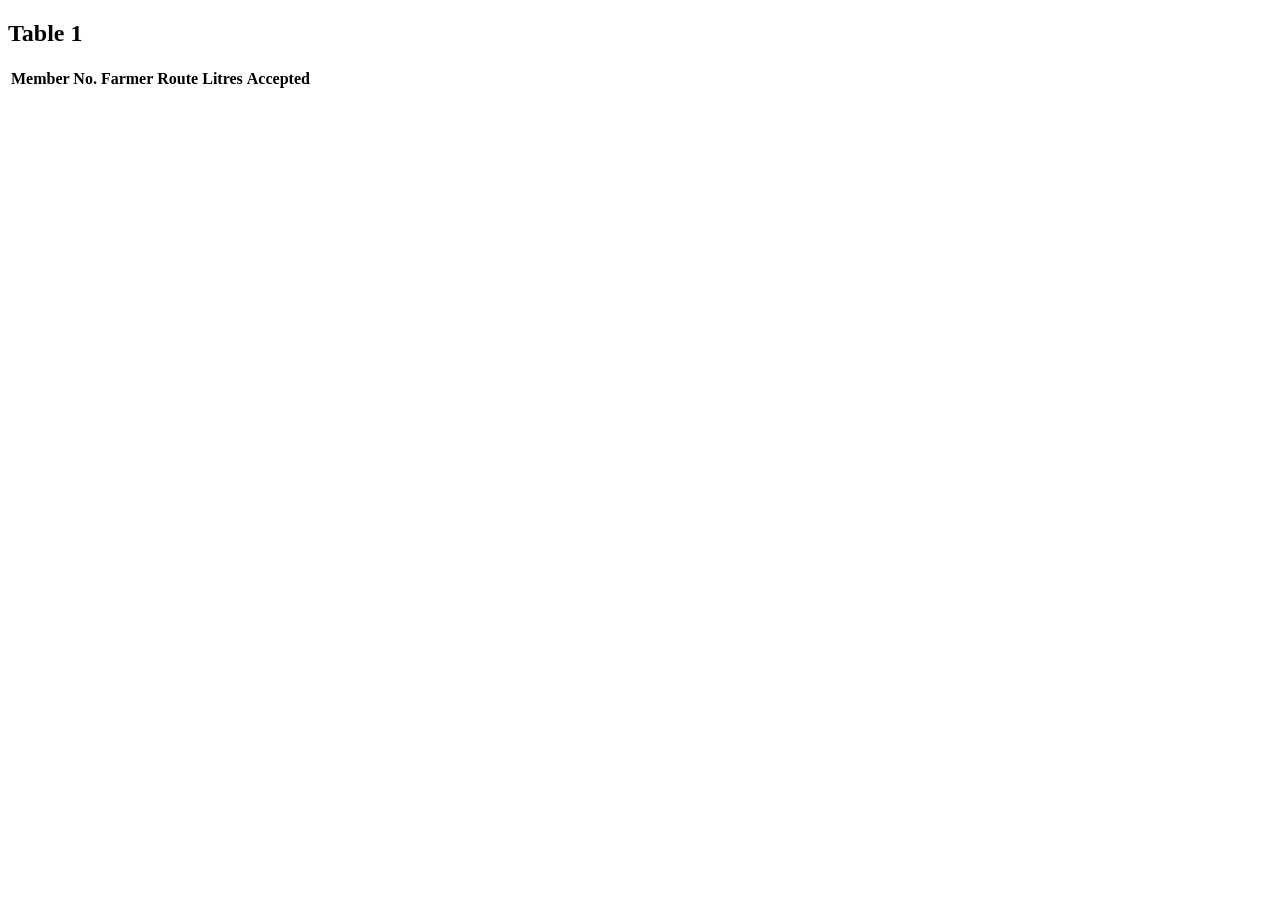
==== practicals/drill-4.html @ c39b7590 "Week 3" ====
<!DOCTYPE html>
<html lang="en">
<head>
    <meta charset="UTF-8">
    <meta name="viewport" content="width=device-width, initial-scale=1.0">
    <title>Drill 4</title>
</head>
<body>
   <main>
    <section>
        <h2>Table 1</h2>
        <table>
            <thead>
                <tr>
                    <th scope="col">Member No.</th>
                    <th scope="col">Farmer</th>
                    <th scope="col">Route</th>
                    <th scope="col">Litres</th>
                    <th scope="col">Accepted</th>
                </tr>
            </thead>
            <tbody></tbody>
                
        </table>
    </section>

   </main>   
</body>
</html>
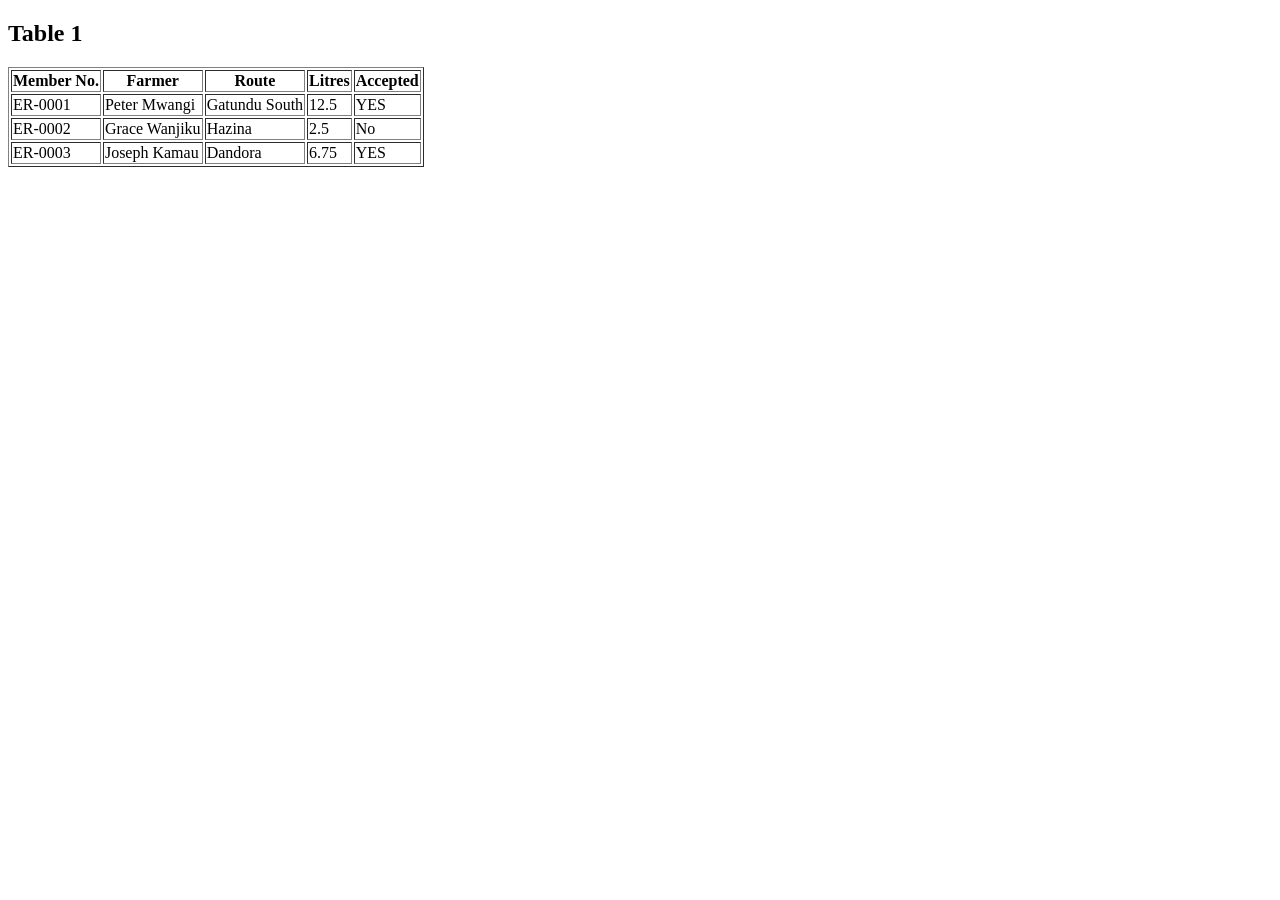
==== commit a6dd3752: "Week 3" ====
--- a/practicals/drill-4.html
+++ b/practicals/drill-4.html
@@ -9,7 +9,7 @@
    <main>
     <section>
         <h2>Table 1</h2>
-        <table>
+        <table border="1">
             <thead>
                 <tr>
                     <th scope="col">Member No.</th>
@@ -19,7 +19,29 @@
                     <th scope="col">Accepted</th>
                 </tr>
             </thead>
-            <tbody></tbody>
+            <tbody>
+                <tr>
+                    <td>ER-0001</td>
+                    <td>Peter Mwangi</td>
+                    <td>Gatundu South</td>
+                    <td>12.5</td>
+                    <td>YES</td>
+                </tr>
+                <tr>
+                    <td>ER-0002</td>
+                    <td>Grace Wanjiku</td>
+                    <td>Hazina</td>
+                    <td>2.5</td>
+                    <td>No</td>
+                </tr>
+                <tr>
+                    <td>ER-0003</td>
+                    <td>Joseph Kamau</td>
+                    <td>Dandora</td>
+                    <td>6.75</td>
+                    <td>YES</td>
+                </tr>
+            </tbody>
                 
         </table>
     </section>
